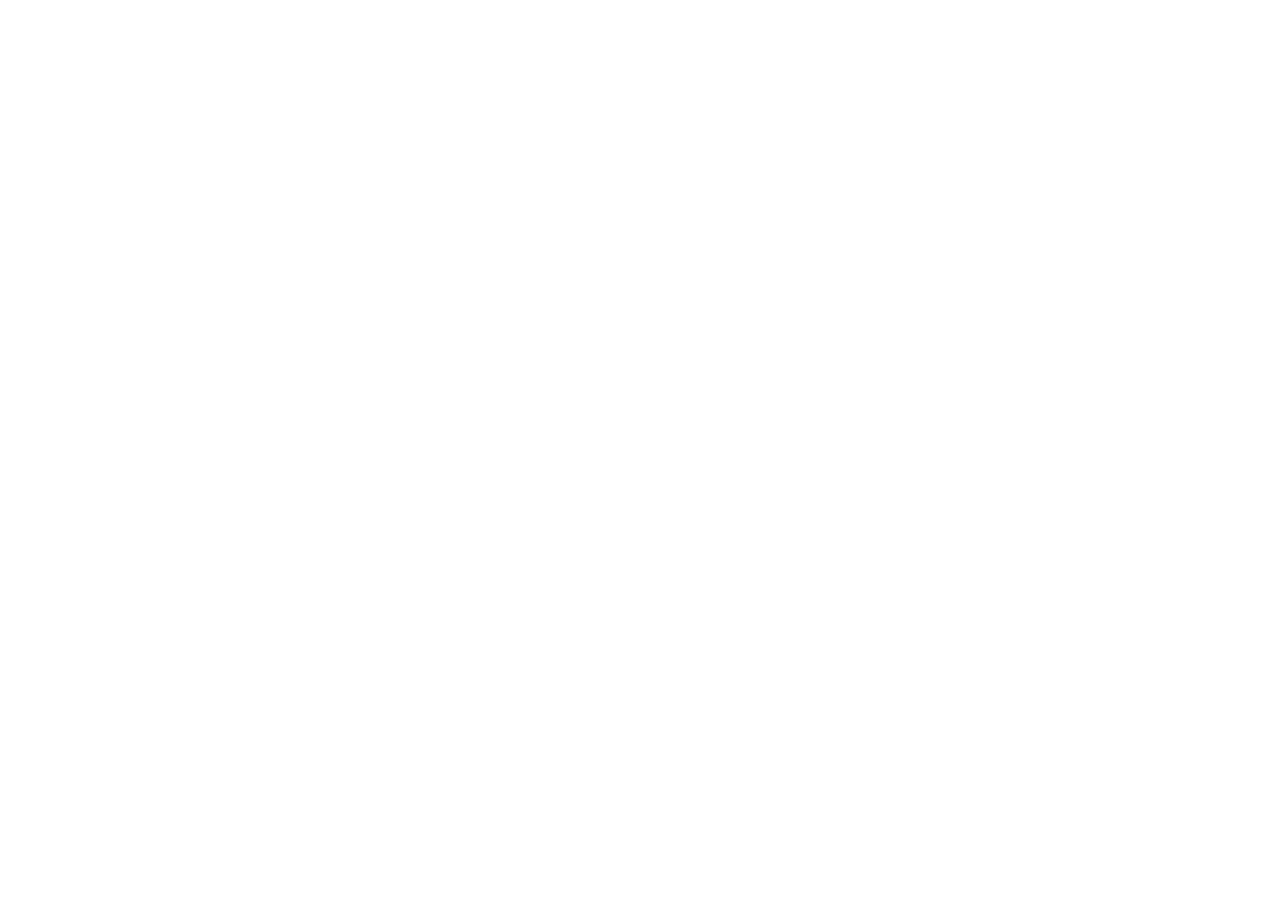
==== popup.html @ 5714e044 "have to figure out the url's that the fb login link can be called from" ====
<!DOCTYPE html>
<html>
  <head>
    <title>CAFT</title>
    <link rel="stylesheet" type="text/css" href="./css/popup.css">
    <script type="text/javascript" src="./scripts/jquery-2.1.4.min.js"></script>
    <script type="text/javascript" src="./scripts/popup.js"></script>
    <script type="text/javascript" src="./scripts/fblogin.js"></script>
  </head>
  <body>
    <iframe id='frame'></iframe>
  </body>
</html>
---- css/popup.css ----
html {
    height: 480px;
    width: 320px;
    overflow: hidden;
}

body {
    height: 480px;
    width: 320px;
    overflow: hidden
}

iframe {
    height: 480px;
    width: 320px;
    border: none;
}
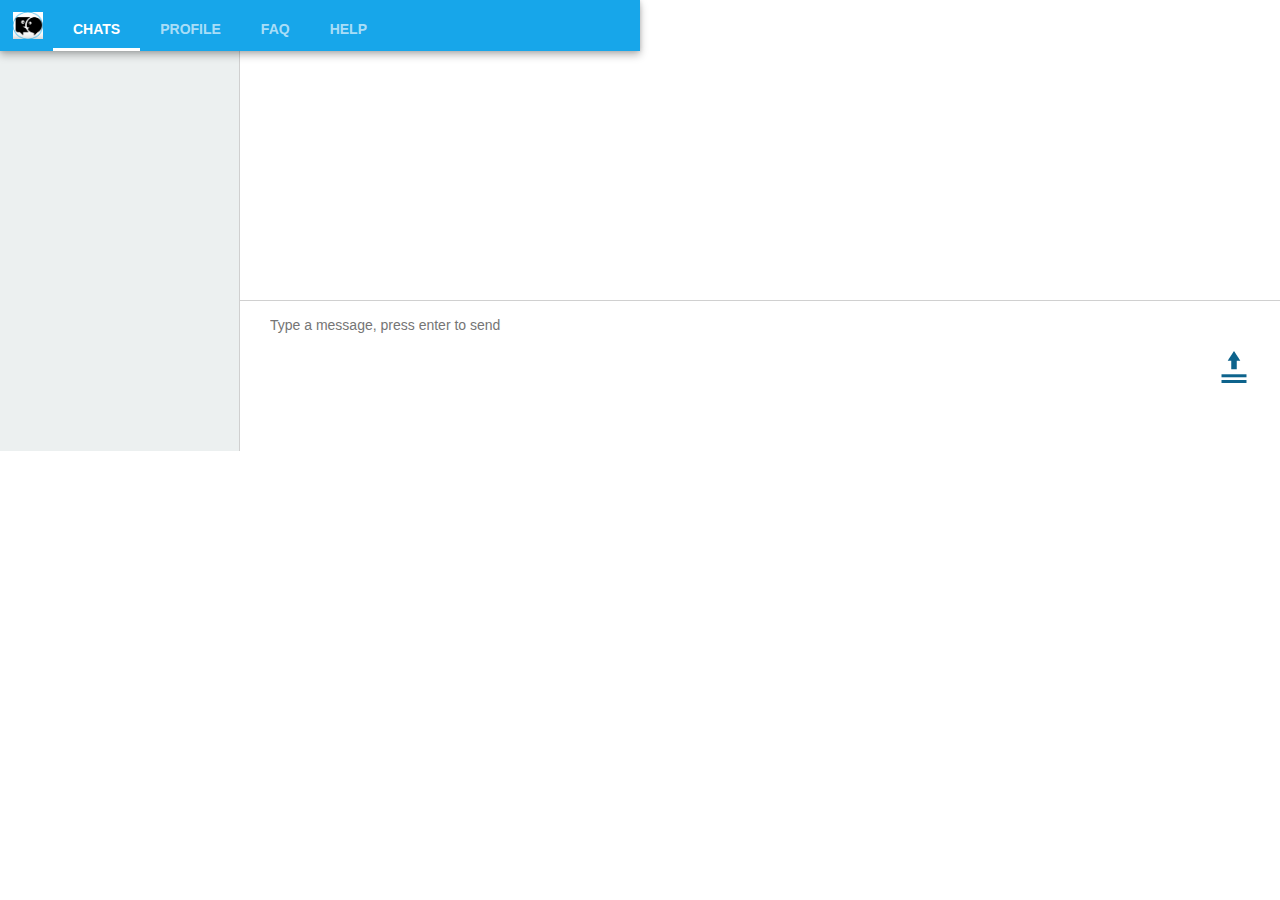
==== commit 49f689a4: "updates... too tired to really comment them..." ====
--- a/popup.html
+++ b/popup.html
@@ -1,13 +1,73 @@
 <!DOCTYPE html>
 <html>
-  <head>
-    <title>CAFT</title>
-    <link rel="stylesheet" type="text/css" href="./css/popup.css">
-    <script type="text/javascript" src="./scripts/jquery-2.1.4.min.js"></script>
-    <script type="text/javascript" src="./scripts/popup.js"></script>
-    <script type="text/javascript" src="./scripts/fblogin.js"></script>
-  </head>
-  <body>
-    <iframe id='frame'></iframe>
-  </body>
+    <head>
+        <title>CAFT</title>
+        <link rel="stylesheet" type="text/css" href="./css/base.css">
+        <link rel="stylesheet" type="text/css" href="./css/picker.css">
+        <link rel="stylesheet" type="text/css" href="./css/dropzone.css">
+        <link rel="stylesheet" type="text/css" href="./css/fake-notifications.css">
+        <link rel="stylesheet" type="text/css" href="./css/chat-ui.css">
+        <link rel="stylesheet" type="text/css" href="./css/panel-messaging-push.css">
+        <link rel="stylesheet" type="text/css" href="./css/panel-messaging-sms.css">
+        <link rel="stylesheet" type="text/css" href="./css/panel-messaging.css">
+        <link rel="stylesheet" type="text/css" href="./css/panel.css">
+        <script type="text/javascript" src="./scripts/jquery-2.1.4.min.js"></script>
+        <script type="text/javascript" src="./scripts/popup.js"></script>
+        <script type="text/javascript" src="./scripts/panel-messaging-push.js"></script>
+    </head>
+    <body class='signed-in chrome not-opera not-safari not-firefox not-mac not-windows'>
+        <div id='container'> 
+            <div id='header'>
+                <div id='tabs' class='sign-in'>
+                    <a id='bullet-link'>
+                        <img id='bullet' src='../images/chatCity_128px.png'>
+                    </a>
+                    <div id='chats' class='tab selected'>chats</div>
+                    <div id='profile' class='tab'>profile</div>
+                    <div id='faq' class='tab'>faq</div>
+                    <div id='help' class='tab'>help</div>
+                </div> <!-- end tabs -->
+                <div id='fbdata'></div> 
+            </div> <!-- end header -->
+            <div id='content'>
+                <div class='signed-in' style="height: 100%;">
+                    <div id='messaging-content' class='tab-content' style="display: block;">
+                        <div id='messaging-content-left'>
+                        </div> <!-- end content-left -->
+
+                        <div id='messaging-content-right' style="display: block;">
+                            <div id='push-right'>
+                                <div id='push-right-top' class='with-picker'>
+                                    <div id='push-chat-scroll' class='chat-scroll'>
+                                        <div id='push-chat-table' class='chat-table'>
+                                            <div id='push-chat-cell' classs='chat-cell'>
+                                            
+                                            </div> <!-- end push-chat-cell -->
+                                        </div> <!-- end push-chat-table -->
+                                    </div> <!-- end push-chat-scroll -->
+                                </div> <!-- end push-right-top -->
+                                <div id='push-right-bottom'>
+                                    <div id='push-send-holder' class='with-link'>
+                                        <img src='./images/send.png' id='push-send-icon' class='pushfont-send'></img> 
+                                        
+                                    </div> <!-- end push-send-holder --> 
+                                    <div style='margin-right:52px;'>
+                                        <div>
+                                            <div id='push-input-holder'>
+                                                <textarea id='push-input' tabindex='1' placeholder='Type a message, press enter to send'></textarea> 
+                                            </div> <!-- end push-input-holder -->
+                                        </div> <!-- add margin-right 52px; -->
+                                    </div> <!-- end margin -->
+                                </div> <!-- end push-right-bottom -->
+                            </div> <!-- end push-right -->    
+                        </div> <!-- end content-right -->
+                    </div> <!-- end tab-content -->
+                </div> <!-- end signed in -->
+            </div> <!-- end content -->
+            <div id='settings-menu' style='display: none;'>
+                <div id='option1' class='settings-option not-firefox'>option 1</div>
+                <div id='option2' class='settings-option not-safari'>option 2</div>
+                <div id='option3' class='settings-option'>option 3</div>
+            </div> <!-- end settings-menu -->
+    </body>
 </html>
--- a/css/base.css
+++ b/css/base.css
@@ -0,0 +1,284 @@
+* {
+    margin: 0;
+    padding: 0;
+}
+*, *:before, *:after {
+    -moz-box-sizing: inherit;
+    -webkit-box-sizing: inherit;
+    box-sizing: inherit;
+}
+html {
+    -moz-box-sizing: border-box;
+    -webkit-box-sizing: border-box;
+    box-sizing: border-box;
+}
+body {
+    font-family: 'Helvetica Neue', Helvetica, Arial, sans-serif;
+    -webkit-font-smoothing: antialiased;
+    color: #232a2a;
+    font-size: 14px;
+    line-height: 18px;
+}
+body:not(.signed-in) .signed-in {
+    display: none;
+}
+body:not(.not-signed-in) .not-signed-in {
+    display: none;
+}
+body:not(.firefox) .firefox {
+    display: none;
+}
+body:not(.not-firefox) .not-firefox {
+    display: none;
+}
+body:not(.chrome) .chrome {
+    display: none;
+}
+body:not(.not-chrome) .not-chrome {
+    display: none;
+}
+body:not(.not-opera) .not-opera {
+    display: none;
+}
+body:not(.safari) .safari {
+    display: none;
+}
+body:not(.not-safari) .not-safari {
+    display: none;
+}
+body:not(.windows) .windows {
+    display: none;
+}
+body:not(.not-windows) .not-windows {
+    display: none;
+}
+body:not(.mac) .mac {
+    display: none;
+}
+body:not(.not-mac) .not-mac {
+    display: none;
+}
+hr {
+    border: 0;
+    border-top: 1px solid #ecf0f0;
+    border-bottom: 1px solid white;
+    margin: 20px 0;
+}
+p {
+    margin:10px 0;
+}
+a {
+    cursor: pointer;
+    color: #4ab367;
+    text-decoration: none
+}
+h1 {
+    color: #4ab367;
+    font-size: 30px;
+    line-height: 40px;
+}
+a:hover {
+    color: #4ab367;
+}
+#header {
+    position: relative;
+    overflow: hidden;
+    background-color: #4ab367;
+    padding: 15px 15px 0 15px;
+    color: white;
+    z-index: 200;
+    box-shadow: 0 0 4px rgba(0,0,0,.14), 0 4px 8px rgba(0,0,0,.28);
+}
+#logo {
+    background-image: url(logo.png);
+    background-size: 264px 50px;
+    width: 264px;
+    height: 50px;
+}
+#logo-link {
+    cursor: pointer;
+    display: inline-block;
+}
+#logo-link:focus {
+    outline: none;
+}
+@media only screen and (-webkit-min-device-pixel-ratio: 2),
+       only screen and (-moz-min-device-pixel-ratio: 2),
+       only screen and (-o-min-device-pixel-ratio: 2),
+       only screen and (min-device-pixel-ratio: 2) {
+    #logo {
+       background-image: url(logo@2x.png);
+    }
+}
+#tabs {
+    overflow: hidden;
+}
+.tab {
+    float: left;
+    padding: 10px 20px;
+    text-transform: uppercase;
+    font-weight: bold;
+    color: rgba(255, 255, 255, .65);
+    -moz-transition: background-color .3s ease;
+    -webkit-transition: background-color .3s ease;
+    transition: background-color .3s ease;
+}
+.tab:hover {
+    cursor: pointer;
+    color: white;
+    background-color: #1284BB;
+}
+.tab.selected {
+    color: white;
+    border-bottom: 3px solid white;
+}
+button:focus, textarea:focus, input[type="text"]:focus, input[type="password"]:focus {
+    outline: none;
+}
+textarea,input[type="text"],input[type="password"] {
+    font-family: Helvetica Neue, Arial, sans-serif;
+    -webkit-font-smoothing:antialiased;
+    display: block;
+    width: 100%;
+    height: 100%;
+    resize: none;
+    border: 0;
+    border-bottom: 1px solid #ecf0f0;
+    color: #232a2a;
+    font-size: 14px;
+    line-height: 18px;
+    padding: 15px;
+    overflow: hidden;
+}
+button {
+    cursor: pointer;
+    font-weight: bold;
+    color: white;
+    font-size: 16px;
+    background-color: #6ec07c;
+    padding: 10px 15px;
+    border-radius: 2px;
+    border: 0;
+    overflow: hidden;
+    white-space: nowrap;
+    text-overflow: ellipsis;
+}
+button:focus, button:hover {
+    background-color: #4ab367;
+}
+button:active {
+    background-color: #38a06d;
+}
+.inner {
+    width: 700px;
+    margin: 0 auto;
+    overflow: hidden;
+}
+.one-line {
+    display: block;
+    white-space: nowrap;
+    overflow: hidden;
+    text-overflow: ellipsis;
+}
+.bold {
+    font-weight: bold;
+}
+@font-face {
+    font-family: pushfont;
+    src: url(pushfont.woff) format('woff');
+    font-weight: normal;
+    font-style: normal;
+    font-feature-settings: "calt=0,liga=0"
+}
+[class^="pushfont-"], [class*=" pushfont-"] {
+  font-family: pushfont;
+  font-weight: normal;
+  font-style: normal;
+  display: inline-block;
+  text-decoration: inherit;
+  vertical-align: baseline;
+  -webkit-font-smoothing: antialiased;
+  margin-left: -40px;
+  margin-top: 50px;
+}
+.pushfont-back:before {
+    content: "\f000";
+}
+.pushfont-bell:before {
+    content: "\f001";
+}
+.pushfont-bubble:before {
+    content: "\f002";
+}
+.pushfont-channel:before {
+    content: "\f003";
+}
+.pushfont-check:before {
+    content: "\f004";
+}
+.pushfont-circle:before {
+    content: "\f005";
+}
+.pushfont-close:before {
+    content: "\f006";
+}
+.pushfont-dash:before {
+    content: "\f007";
+}
+.pushfont-device:before {
+    content: "\f008";
+}
+.pushfont-downcaret:before {
+    content: "\f009";
+}
+.pushfont-everything 2:before {
+    content: "\f00a";
+}
+.pushfont-everything:before {
+    content: "\f00b";
+}
+.pushfont-file:before {
+    content: "\f00c";
+}
+.pushfont-gear:before {
+    content: "\f00d";
+}
+.pushfont-hamburger:before {
+    content: "\f00e";
+}
+.pushfont-image:before {
+    content: "\f00f";
+}
+.pushfont-link:before {
+    content: "\f010";
+}
+.pushfont-linkpip:before {
+    content: "\f011";
+}
+.pushfont-message:before {
+    content: "\f012";
+}
+.pushfont-paperclip:before {
+    content: "\f013";
+}
+.pushfont-plus:before {
+    content: "\f014";
+}
+.pushfont-popout:before {
+    content: "\f015";
+}
+.pushfont-pushbullet:before {
+    content: "\f016";
+}
+.pushfont-search:before {
+    content: "\f017";
+}
+.pushfont-send:before {
+    content: "\f018";
+}
+.pushfont-sms:before {
+    content: "\f019";
+}
+.pushfont-upcaret:before {
+    content: "\f01a";
+}
--- a/css/panel-messaging-push.css
+++ b/css/panel-messaging-push.css
@@ -0,0 +1,151 @@
+#push-right {
+    width: 100%;
+    height: 100%;
+}
+#push-right-top {
+    position: absolute;
+    top: 0;
+    left: 0;
+    right: 0;
+    bottom: 62px;
+}
+#push-right-top.with-picker {
+    bottom: 151px;
+}
+#push-right-top.with-link {
+    bottom: 142px;
+}
+#push-right-top.with-picker.with-link {
+    bottom: 191px;
+}
+#push-right-bottom {
+    position: absolute;
+    bottom: 0;
+    left: 0;
+    right: 0;
+    border-top: 1px solid #d0d0d0;
+}
+#me-device-picker-holder {
+    position: relative;
+    display: none;
+}
+#me-device-picker {
+    margin-top: -50px;
+    margin-left: 10px;
+    max-height: 108px;
+}
+#me-device-picker.with-link {
+    max-height: 176px;
+}
+#push-send-holder {
+    float: right;
+    display: table;
+    width: 52px;
+    height: 60px;
+    font-size: 36px;
+    text-align: center;
+    color: #5c6868;
+}
+#push-send-holder i {
+    display: table-cell;
+    vertical-align: middle;
+}
+#push-send-holder:hover {
+    cursor: pointer;
+    color: #4ab367;
+}
+#push-input-holder {
+    margin-left: 30px;
+}
+#push-input {
+    padding: 15px 0 10px 0;
+    border: 0;
+    height: 150px;
+}
+#push-add-link {
+    float: left;
+    font-size: 38px;
+    padding: 15px 10px 10px 10px;
+    color: #aaa;
+}
+#push-add-link:hover {
+    color: #4ab367;
+    cursor: pointer;
+}
+#push-add-link-tooltip {
+    display: none;
+    position: absolute;
+    bottom: 54px;
+    left: 214px;
+    font-size: 12px;
+    z-index: 100;
+    background-color: #5c6868;
+    color: white;
+    padding: 6px 10px;
+    border-radius: 30px;
+}
+#push-add-link.with-link {
+    color: #4ab367;
+}
+#push-link-holder {
+    display:none;
+    position: relative;
+    overflow: hidden;
+    padding: 0 14px 0 0;
+    margin: 10px 10px 0 10px;
+    border: 1px solid #d0d0d0;
+}
+#push-link-holder-poker {
+    position: absolute;
+    bottom: 56px;
+    left: 20px;
+    width: 10px;
+    height: 10px;
+    background: white;
+    border-right: 1px solid #d0d0d0;
+    border-bottom: 1px solid #d0d0d0;
+    -moz-transform: rotate(45deg);
+    -webkit-transform: rotate(45deg);
+    transform: rotate(45deg);
+}
+#push-add-link .pushfont-link {
+    font-size: 16px;
+    padding-right: 4px;
+}
+#push-add-link span {
+    color: #aaa;
+    display: inline-block;
+    line-height: 16px;
+}
+#push-link-close {
+    position: absolute;
+    top: 0;
+    right: 0;
+    padding: 4px;
+}
+#push-link-close:hover {
+    cursor: pointer;
+    background-color: #ecf0f0;
+}
+#push-link-favicon-holder {
+    float: left;
+}
+#push-link-favicon {
+    display: block;
+    height: 68px;
+    width: 68px;
+    padding: 10px;
+}
+#push-link-title {
+    font-weight: bold;
+}
+#push-link-holder input {
+    border: 0;
+    padding: 10px 10px 0 0;
+}
+#push-link-details {
+    margin-left: 68px;
+}
+#push-send-holder.with-link {
+    height: 141px;
+}
--- a/css/panel.css
+++ b/css/panel.css
@@ -0,0 +1,183 @@
+* {
+    outline: none;
+}
+html {
+    background-color: white;
+    height: 100%
+}
+body {
+    width: 640px;
+    height: 451px;
+}
+body.popout {
+    height: 100%;
+    width: 100%;
+}
+#header {
+    padding: 10px 10px 0 10px;
+    background-color: #17A6EA;
+}
+#logo {
+    background-size: 190px 36px;
+    width: 190px;
+    height: 36px;
+}
+.track {
+    display: inline-block;
+    margin: 0 10px;
+    width: 175px;
+    text-align: center;
+    vertical-align: top;
+    font-size: 15px;
+}
+#bullet {
+    width: 30px;
+    margin-left: 3px;
+    margin-right: 10px;
+    margin-top: 2px;
+}
+#bullet-link {
+    float: left;
+    cursor: pointer;
+    display: inline-block;
+}
+#popout-holder {
+    float: right;
+    padding: 6px 8px 8px 8px;
+    height: 41px;
+}
+#popout-holder:hover {
+    cursor: pointer;
+    background-color: #38a06d;
+}
+#settings-gear {
+    float: right;
+    padding: 8px 10px 8px 10px;
+    -moz-transition: background-color .3s ease;
+    -webkit-transition: background-color .3s ease;
+    transition: background-color .3s ease;
+}
+#settings-gear:hover {
+    cursor: pointer;
+    background-color: #38a06d;
+}
+#settings-menu {
+    position: absolute;
+    top: 15px;
+    right: 15px;
+    width: 150px;
+    z-index: 400;
+    color:#34495e;
+    background-color: #ecf0f0;
+    border-radius: 2px;
+    overflow: hidden;
+    box-shadow: 0 2px 4px rgba(0, 0, 0, .25);
+}
+.settings-option {
+    cursor: pointer;
+    line-height: 36px;
+    padding: 0 10px;
+    font-size: 13px;
+}
+.settings-option:hover {
+    background-color: #ced1d5;
+}
+#menu-sink {
+    position:absolute;
+    top: 0;
+    right: 0;
+    bottom: 0;
+    left: 0;
+    background-color: transparent;
+    z-index: 300;
+}
+.tab {
+    max-width: 140px;
+    white-space: nowrap;
+    overflow: hidden;
+    text-overflow: ellipsis;
+}
+#notifications-tab {
+    max-width: 160px;
+}
+#sms-tab {
+    max-width: 90px;
+}
+#content {
+    position: absolute;
+    top: 51px;
+    bottom: 0;
+    left: 0;
+    right: 0;
+}
+.tab-content {
+    position: relative;
+    height: 400px;
+    overflow: hidden;
+}
+.popout .tab-content {
+    height: 100%;
+}
+#notifications-content {
+    background-color: #ecf0f0;
+}
+#notifications-holder {
+    height: 100%;
+    overflow-y: scroll;
+}
+.fake-notification {
+    max-width: 390px;
+    margin: 15px auto;
+    box-shadow: 0 1px 6px 0 rgba(0,0,0,0.3);
+}
+#notifications-empty {
+    width: 100%;
+    height: 83%;
+    background-image: url(bg_sam.png);
+    background-size: 248px 186px;
+    background-repeat: no-repeat;
+    background-position: center;
+}
+.mac #notifications-empty.desktop-app {
+    background-image: url(bg_apple.png);
+    background-size: 140px;
+}
+.windows #notifications-empty.desktop-app {
+    background-image: url(bg_windows.png);
+    background-size: 140px 140px;
+}
+#notifications-empty-text {
+    position: absolute;
+    bottom: 90px;
+    left: 0;
+    right: 0;
+    text-align: center;
+    color: #95a5a6;
+}
+#messaging-content-left {
+    position: absolute;
+    left: 0;
+    width: 240px;
+    top: 0;
+    bottom: 0;
+    overflow-y: scroll;
+    overflow-x: hidden;
+    background-color: #ecf0f0;
+    border-right: 1px solid #d0d0d0;
+}
+#messaging-content-right {
+    position: absolute;
+    left: 240px;
+    right: 0;
+    top: 0;
+    bottom: 0;
+}
+.picker-label {
+    float: left;
+    white-space: nowrap;
+    overflow: hidden;
+    text-overflow: ellipsis;
+    line-height: 48px;
+    border-bottom: 1px solid #ecf0f0;
+    padding: 0 5px 0 15px;
+}
